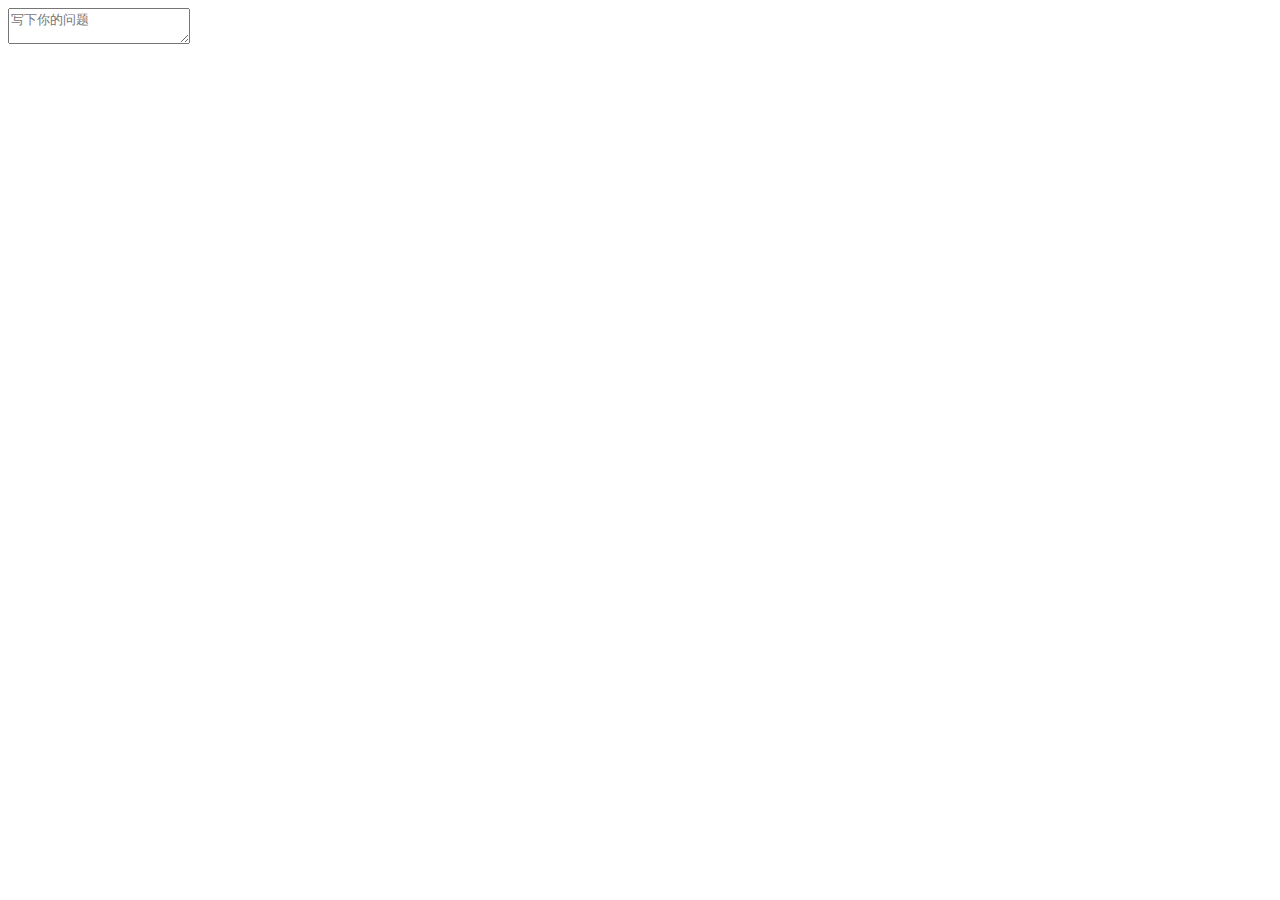
==== modules/form_input_area/src/main/java/index.html @ 9f113b5a "新加入shell_editor组件" ====
<!DOCTYPE html>
<html>
<head lang="en">
    <meta charset="UTF-8">
    <title>Example</title>

    <link href="form-textarea.css">

</head>
<body>

    <div class="modal-body">
        <form name="question_form" id="question_form" action="/question/create" method="post">
            <div class="question-form-text-input">
                <textarea name="content" id="content" placeholder="写下你的问题"></textarea>
            </div>
        </form>
    </div>

</body>
</html>
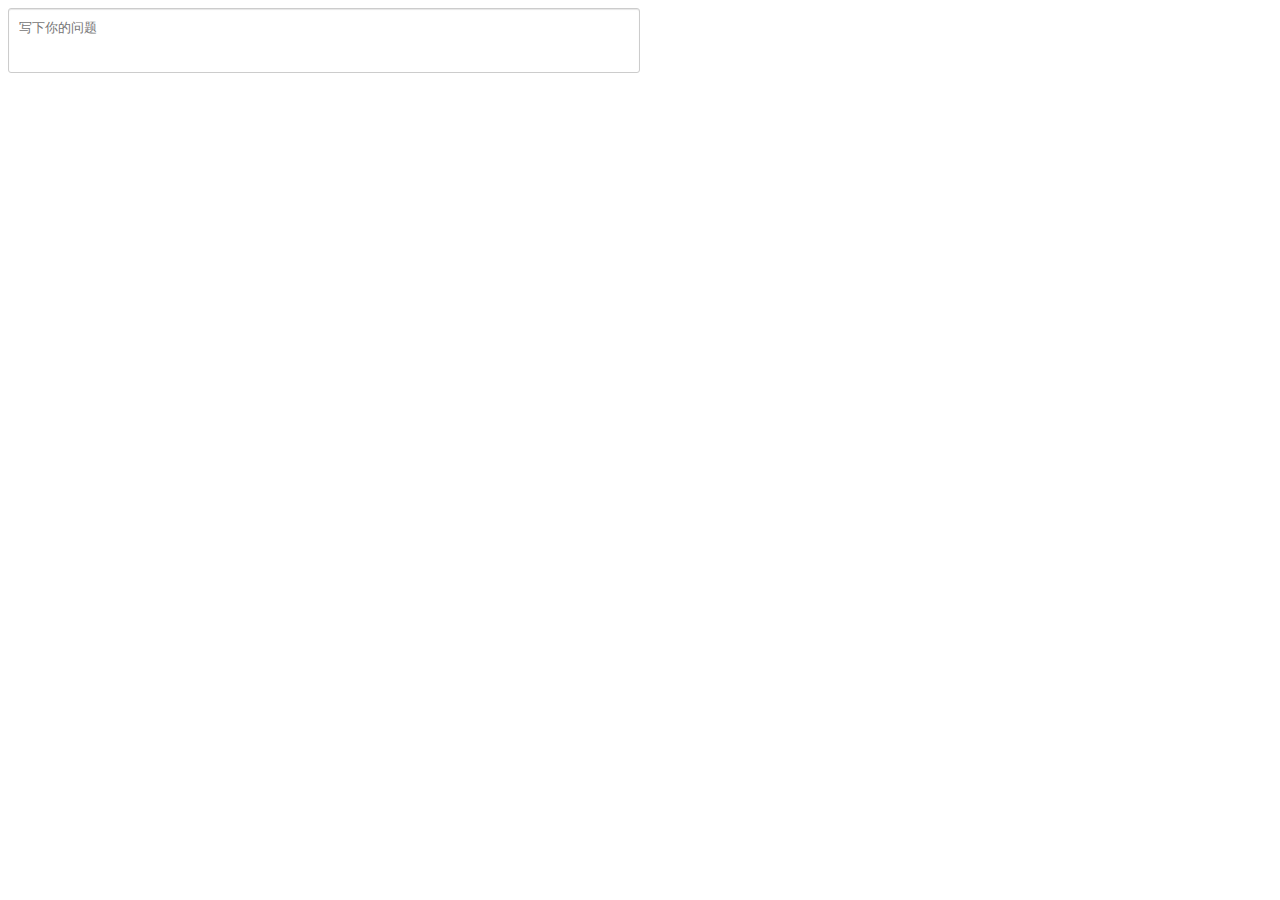
==== commit 79564c2f: "修改form_input_area的目录结构，增加输入框自适应高度js代码" ====
--- a/modules/form_input_area/src/main/java/index.html
+++ b/modules/form_input_area/src/main/java/index.html
@@ -4,13 +4,15 @@
     <meta charset="UTF-8">
     <title>Example</title>
 
-    <link href="form-textarea.css">
+    <link href="./css/form-textarea.css" rel="stylesheet">
+    <script src="./js/jquery.min.js"></script>
+    <script src="./js/form_textarea.js"></script>
 
 </head>
 <body>
 
     <div class="modal-body">
-        <form name="question_form" id="question_form" action="/question/create" method="post">
+        <form name="question_form" id="question_form" action="#" method="post">
             <div class="question-form-text-input">
                 <textarea name="content" id="content" placeholder="写下你的问题"></textarea>
             </div>
--- a/modules/form_input_area/src/main/java/css/form-textarea.css
+++ b/modules/form_input_area/src/main/java/css/form-textarea.css
@@ -0,0 +1,31 @@
+form {
+    margin: 0 0 0px;
+    width: 50%;
+}
+.question-form-text-input{
+    padding: 8px 10px;
+    font-size: 13px;
+    line-height: 15px;
+    box-shadow: 0 1px 1px rgba(0,0,0,.1) inset;
+    border-radius: 3px;
+    background: #fff;
+    border: 1px solid #ccc;
+    color: #222;
+}
+textarea,#content{
+    border:0 none;
+    outline: none;
+    resize: none;
+    width:100%;
+    padding: 0;
+    margin: 0;
+    font-size: 13px;
+    font-weight: 500;
+    letter-spacing: normal;
+    line-height: 22px;
+    cursor: auto;
+    white-space: pre;
+    box-shadow: none;
+    /*overflow: hidden;*/
+    word-break:break-all;
+}